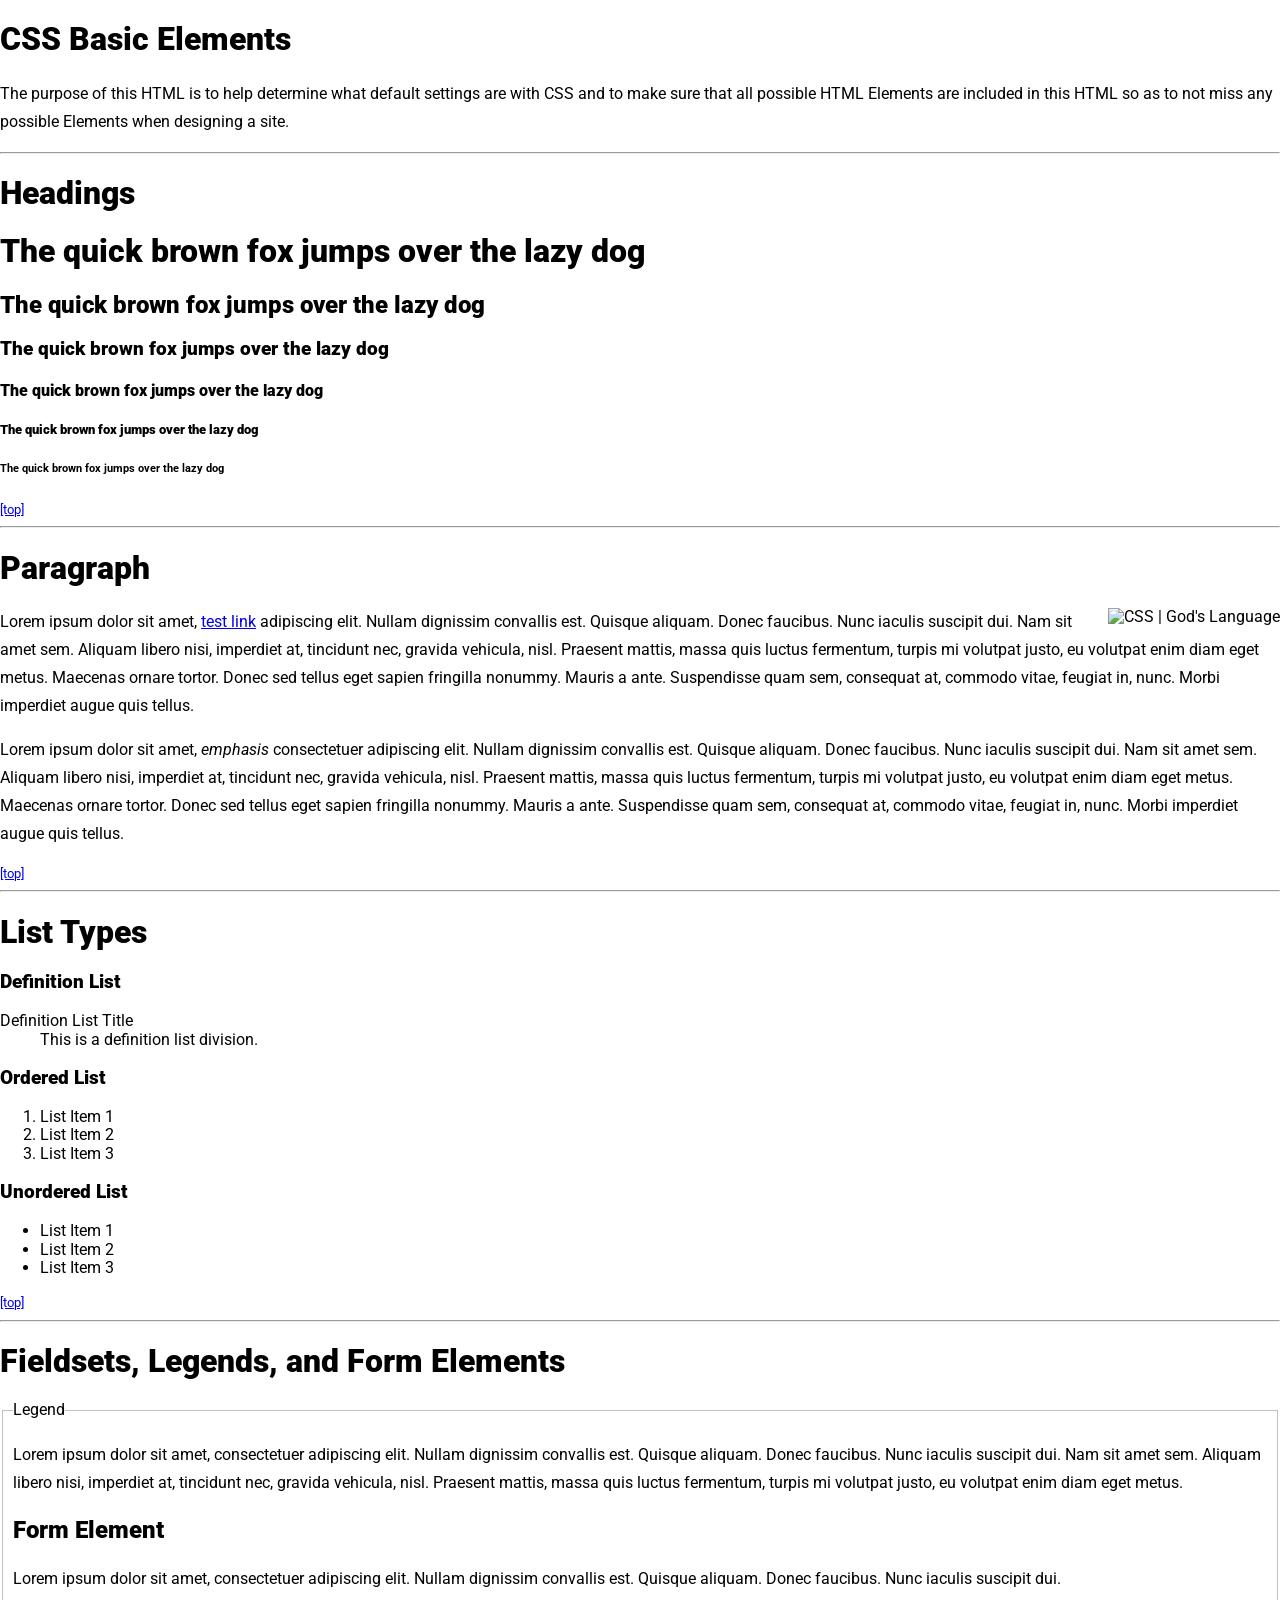
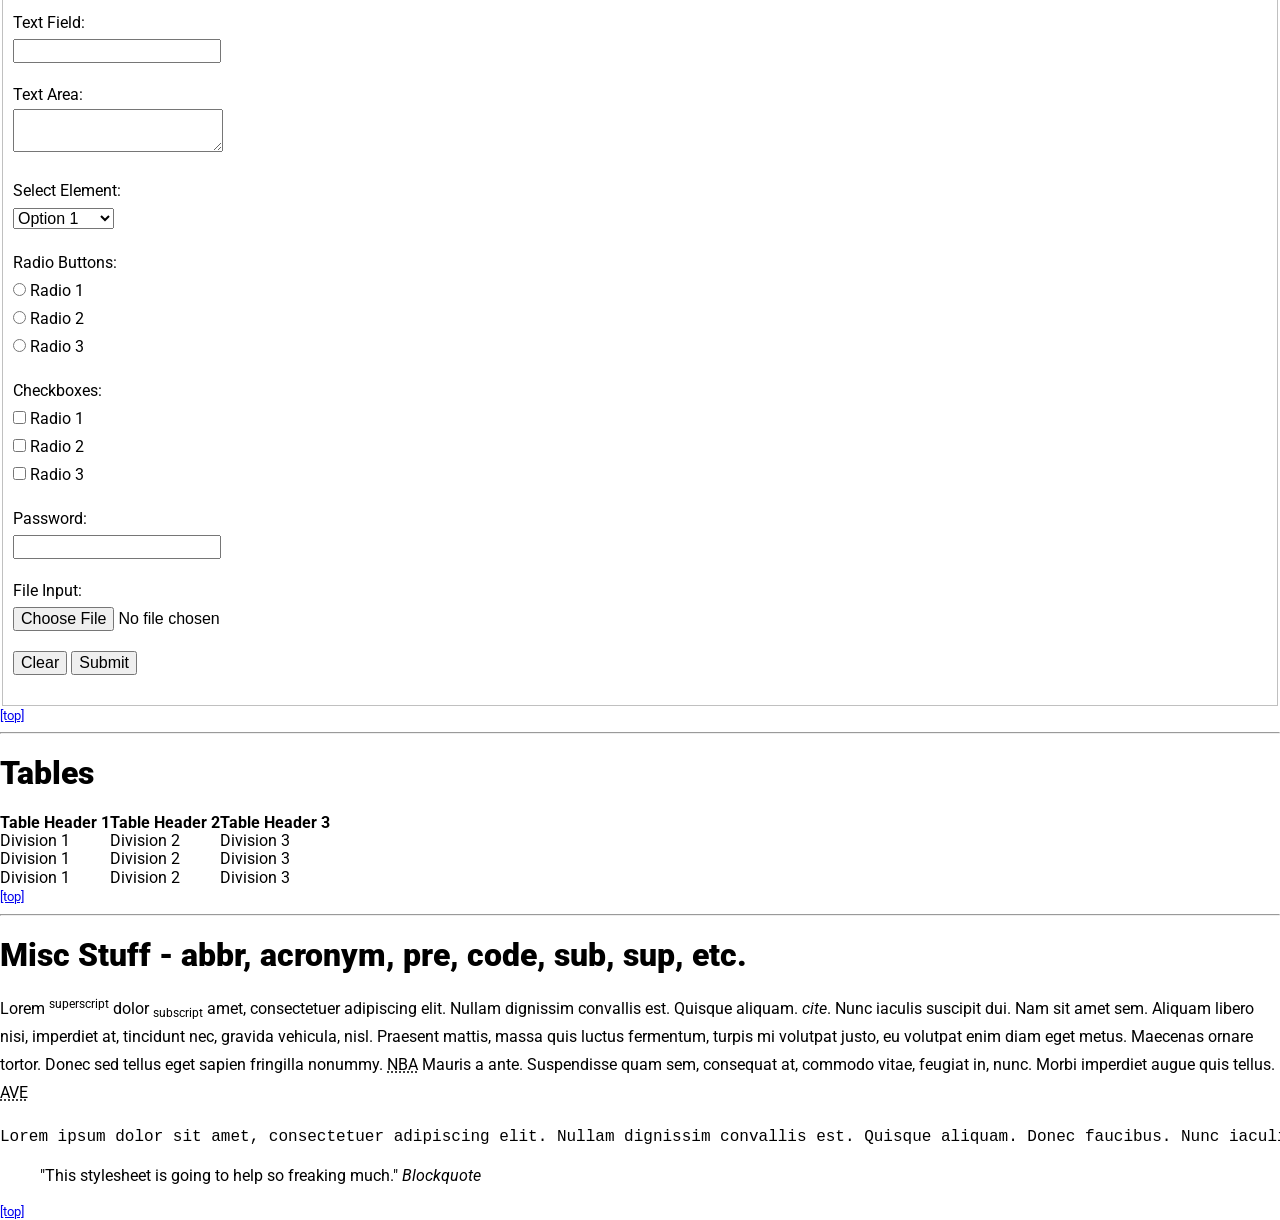
==== typography.html @ 60fe8a64 "Merge remote-tracking branch 'refs/remotes/origin/master' into google-fonts # Conflicts: #	index.htm" ====
<!doctype html>
<html>
    <head>
        <!-- Based on h5bp/html5-boilerplate [https://github.com/h5bp/html5-boilerplate] -->
        <meta charset="utf-8">
        <title></title>
        <meta name="description" content="">
        <meta name="viewport" content="width=device-width, initial-scale=1">
        <link href="https://fonts.googleapis.com/css?family=Roboto:400,400i,900,900i" rel="stylesheet">
        <link rel="stylesheet" href="css/main.css">
    </head>
    <body>
        <!-- Sample content to base typograpgy on [http://snipplr.com/view/8121/html-test-page-for-css-style-guide] -->
        <h1>CSS Basic Elements</h1>
         
        <p>The purpose of this HTML is to help determine what default settings are with CSS and to make sure that all possible HTML Elements are included in this HTML so as to not miss any possible Elements when designing a site.</p>
         
        <hr />
         
        <h1 id="headings">Headings</h1>
         
        <h1>The quick brown fox jumps over the lazy dog</h1>
        <h2>The quick brown fox jumps over the lazy dog</h2>
        <h3>The quick brown fox jumps over the lazy dog</h3>
        <h4>The quick brown fox jumps over the lazy dog</h4>
        <h5>The quick brown fox jumps over the lazy dog</h5>
        <h6>The quick brown fox jumps over the lazy dog</h6>
         
        <small><a href="#wrapper">[top]</a></small>
        <hr />
         
         
        <h1 id="paragraph">Paragraph</h1>
         
        <img style="float:right" src="http://placehold.it/250x125" alt="CSS | God's Language" />
        <p>Lorem ipsum dolor sit amet, <a href="#" title="test link">test link</a> adipiscing elit. Nullam dignissim convallis est. Quisque aliquam. Donec faucibus. Nunc iaculis suscipit dui. Nam sit amet sem. Aliquam libero nisi, imperdiet at, tincidunt nec, gravida vehicula, nisl. Praesent mattis, massa quis luctus fermentum, turpis mi volutpat justo, eu volutpat enim diam eget metus. Maecenas ornare tortor. Donec sed tellus eget sapien fringilla nonummy. Mauris a ante. Suspendisse quam sem, consequat at, commodo vitae, feugiat in, nunc. Morbi imperdiet augue quis tellus.</p>
         
        <p>Lorem ipsum dolor sit amet, <em>emphasis</em> consectetuer adipiscing elit. Nullam dignissim convallis est. Quisque aliquam. Donec faucibus. Nunc iaculis suscipit dui. Nam sit amet sem. Aliquam libero nisi, imperdiet at, tincidunt nec, gravida vehicula, nisl. Praesent mattis, massa quis luctus fermentum, turpis mi volutpat justo, eu volutpat enim diam eget metus. Maecenas ornare tortor. Donec sed tellus eget sapien fringilla nonummy. Mauris a ante. Suspendisse quam sem, consequat at, commodo vitae, feugiat in, nunc. Morbi imperdiet augue quis tellus.</p>
         
        <small><a href="#wrapper">[top]</a></small>
        <hr />
         
        <h1 id="list_types">List Types</h1>
         
        <h3>Definition List</h3>
        <dl>
            <dt>Definition List Title</dt>
            <dd>This is a definition list division.</dd>
        </dl>
         
        <h3>Ordered List</h3>
        <ol>
            <li>List Item 1</li>
            <li>List Item 2</li>
            <li>List Item 3</li>
        </ol>
         
        <h3>Unordered List</h3>
        <ul>
            <li>List Item 1</li>
            <li>List Item 2</li>
            <li>List Item 3</li>
        </ul>
         
        <small><a href="#wrapper">[top]</a></small>
        <hr />
         
        <h1 id="form_elements">Fieldsets, Legends, and Form Elements</h1>
         
        <fieldset>
            <legend>Legend</legend>
         
            <p>Lorem ipsum dolor sit amet, consectetuer adipiscing elit. Nullam dignissim convallis est. Quisque aliquam. Donec faucibus. Nunc iaculis suscipit dui. Nam sit amet sem. Aliquam libero nisi, imperdiet at, tincidunt nec, gravida vehicula, nisl. Praesent mattis, massa quis luctus fermentum, turpis mi volutpat justo, eu volutpat enim diam eget metus.</p>
         
            <form>
                <h2>Form Element</h2>
         
                <p>Lorem ipsum dolor sit amet, consectetuer adipiscing elit. Nullam dignissim convallis est. Quisque aliquam. Donec faucibus. Nunc iaculis suscipit dui.</p>
         
                <p><label for="text_field">Text Field:</label><br />
                <input type="text" id="text_field" /></p>
         
                <p><label for="text_area">Text Area:</label><br />
                <textarea id="text_area"></textarea></p>
         
                <p><label for="select_element">Select Element:</label><br />
                    <select name="select_element">
                    <optgroup label="Option Group 1">
                        <option value="1">Option 1</option>
                        <option value="2">Option 2</option>
                        <option value="3">Option 3</option>
                    </optgroup>
                    <optgroup label="Option Group 2">
                        <option value="1">Option 1</option>
                        <option value="2">Option 2</option>
                        <option value="3">Option 3</option>
                    </optgroup>
                </select></p>
         
                <p><label for="radio_buttons">Radio Buttons:</label><br />
                    <input type="radio" class="radio" name="radio_button" value="radio_1" /> Radio 1<br/>
                        <input type="radio" class="radio" name="radio_button" value="radio_2" /> Radio 2<br/>
                        <input type="radio" class="radio" name="radio_button" value="radio_3" /> Radio 3<br/>
                </p>
         
                <p><label for="checkboxes">Checkboxes:</label><br />
                    <input type="checkbox" class="checkbox" name="checkboxes" value="check_1" /> Radio 1<br/>
                        <input type="checkbox" class="checkbox" name="checkboxes" value="check_2" /> Radio 2<br/>
                        <input type="checkbox" class="checkbox" name="checkboxes" value="check_3" /> Radio 3<br/>
                </p>
         
                <p><label for="password">Password:</label><br />
                    <input type="password" class="password" name="password" />
                </p>
         
                <p><label for="file">File Input:</label><br />
                    <input type="file" class="file" name="file" />
                </p>
         
         
                <p><input class="button" type="reset" value="Clear" /> <input class="button" type="submit" value="Submit" />
                </p>
         
         
         
            </form>
         
        </fieldset>
         
        <small><a href="#wrapper">[top]</a></small>
        <hr />
         
        <h1 id="tables">Tables</h1>
         
        <table cellspacing="0" cellpadding="0">
            <tr>
                <th>Table Header 1</th><th>Table Header 2</th><th>Table Header 3</th>
            </tr>
            <tr>
                <td>Division 1</td><td>Division 2</td><td>Division 3</td>
            </tr>
            <tr>
                <td>Division 1</td><td>Division 2</td><td>Division 3</td>
            </tr>
            <tr>
                <td>Division 1</td><td>Division 2</td><td>Division 3</td>
            </tr>
         
        </table>
         
        <small><a href="#wrapper">[top]</a></small>
        <hr />
         
        <h1 id="misc">Misc Stuff - abbr, acronym, pre, code, sub, sup, etc.</h1>
         
        <p>Lorem <sup>superscript</sup> dolor <sub>subscript</sub> amet, consectetuer adipiscing elit. Nullam dignissim convallis est. Quisque aliquam. <cite>cite</cite>. Nunc iaculis suscipit dui. Nam sit amet sem. Aliquam libero nisi, imperdiet at, tincidunt nec, gravida vehicula, nisl. Praesent mattis, massa quis luctus fermentum, turpis mi volutpat justo, eu volutpat enim diam eget metus. Maecenas ornare tortor. Donec sed tellus eget sapien fringilla nonummy. <acronym title="National Basketball Association">NBA</acronym> Mauris a ante. Suspendisse quam sem, consequat at, commodo vitae, feugiat in, nunc. Morbi imperdiet augue quis tellus.  <abbr title="Avenue">AVE</abbr></p>
         
        <pre><p>Lorem ipsum dolor sit amet, consectetuer adipiscing elit. Nullam dignissim convallis est. Quisque aliquam. Donec faucibus. Nunc iaculis suscipit dui. Nam sit amet sem. Aliquam libero nisi, imperdiet at, tincidunt nec, gravida vehicula, nisl. Praesent mattis, massa quis luctus fermentum, turpis mi volutpat justo, eu volutpat enim diam eget metus. Maecenas ornare tortor. Donec sed tellus eget sapien fringilla nonummy. <acronym title="National Basketball Association">NBA</acronym> Mauris a ante. Suspendisse quam sem, consequat at, commodo vitae, feugiat in, nunc. Morbi imperdiet augue quis tellus.  <abbr title="Avenue">AVE</abbr></p></pre>
         
        <blockquote>
            "This stylesheet is going to help so freaking much." <cite>Blockquote</cite>
        </blockquote>
         
        <small><a href="#wrapper">[top]</a></small>
        <!-- End of Sample Content -->
    </body>
</html>
---- css/main.css ----
/*-------------------
Style Sheet for {Project name and url}

author: {name}
email: {email}
website: {portfolio}
---------------------*/

/*
	Vendor imports (libs etc)
*/
@import 'vendor/_normalize.css';
@import 'vendor/_browserupgrade.css';

/*
	Our imports
*/
@import 'imports/_typography.css';
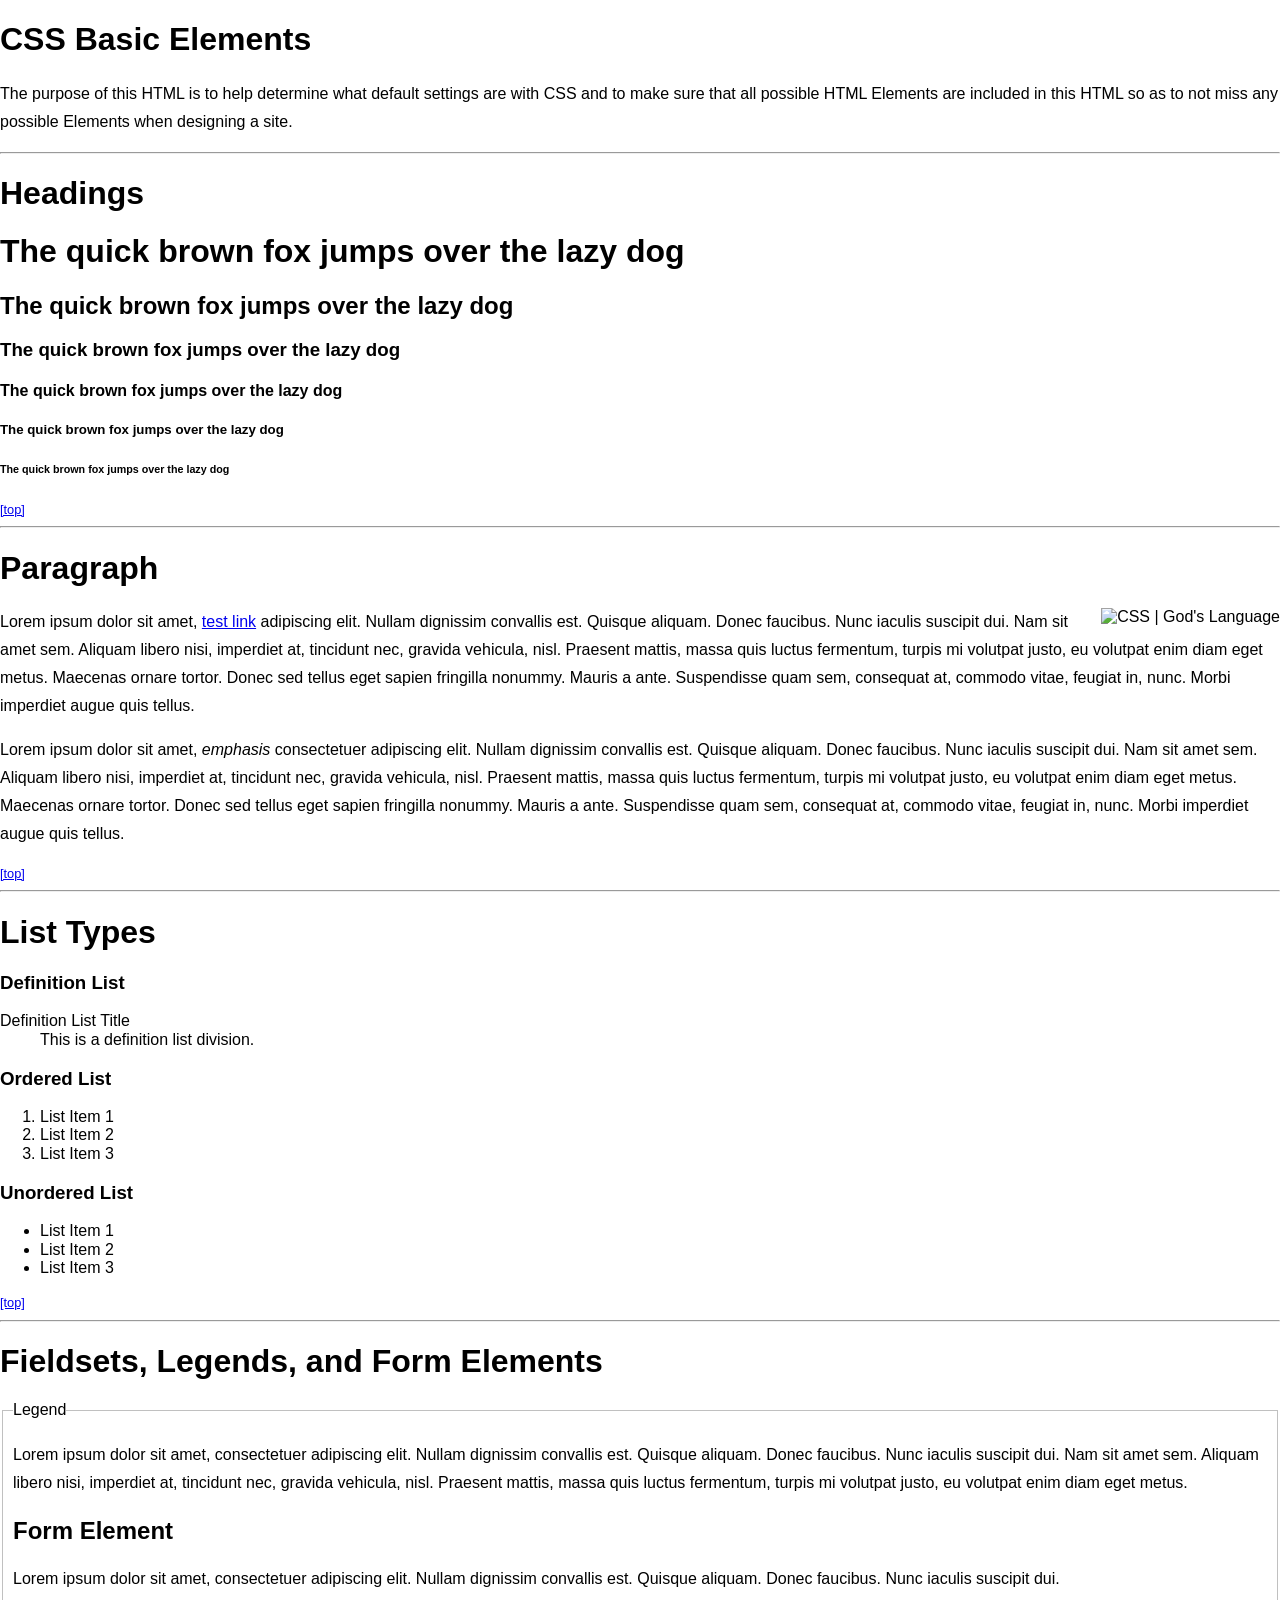
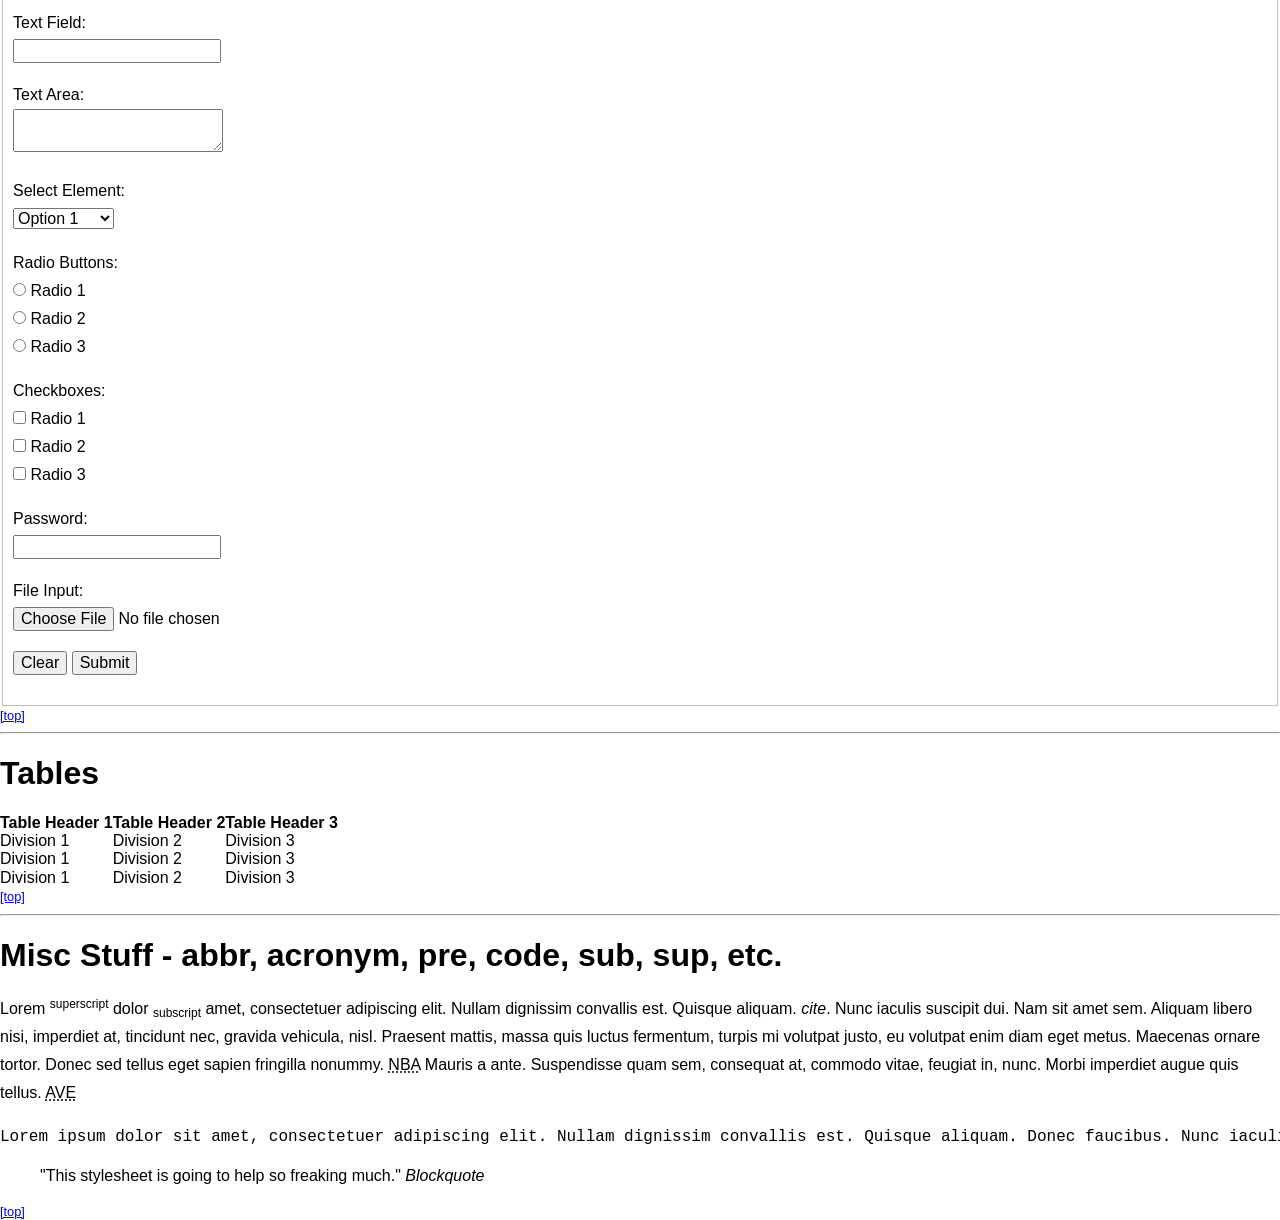
==== commit fe0d2731: "add blank js" ====
--- a/typography.html
+++ b/typography.html
@@ -6,7 +6,6 @@
         <title></title>
         <meta name="description" content="">
         <meta name="viewport" content="width=device-width, initial-scale=1">
-        <link href="https://fonts.googleapis.com/css?family=Roboto:400,400i,900,900i" rel="stylesheet">
         <link rel="stylesheet" href="css/main.css">
     </head>
     <body>
@@ -163,5 +162,6 @@
          
         <small><a href="#wrapper">[top]</a></small>
         <!-- End of Sample Content -->
+        <script type="text/javascript" src="main.js"></script>
     </body>
 </html>
--- a/css/main.css
+++ b/css/main.css
@@ -9,10 +9,10 @@
 /*
 	Vendor imports (libs etc)
 */
-@import 'vendor/_normalize.css';
-@import 'vendor/_browserupgrade.css';
+@import 'vendor/normalize.css';
+@import 'vendor/browserupgrade.css';
 
 /*
 	Our imports
 */
-@import 'imports/_typography.css';+@import 'lib/typography.css';
